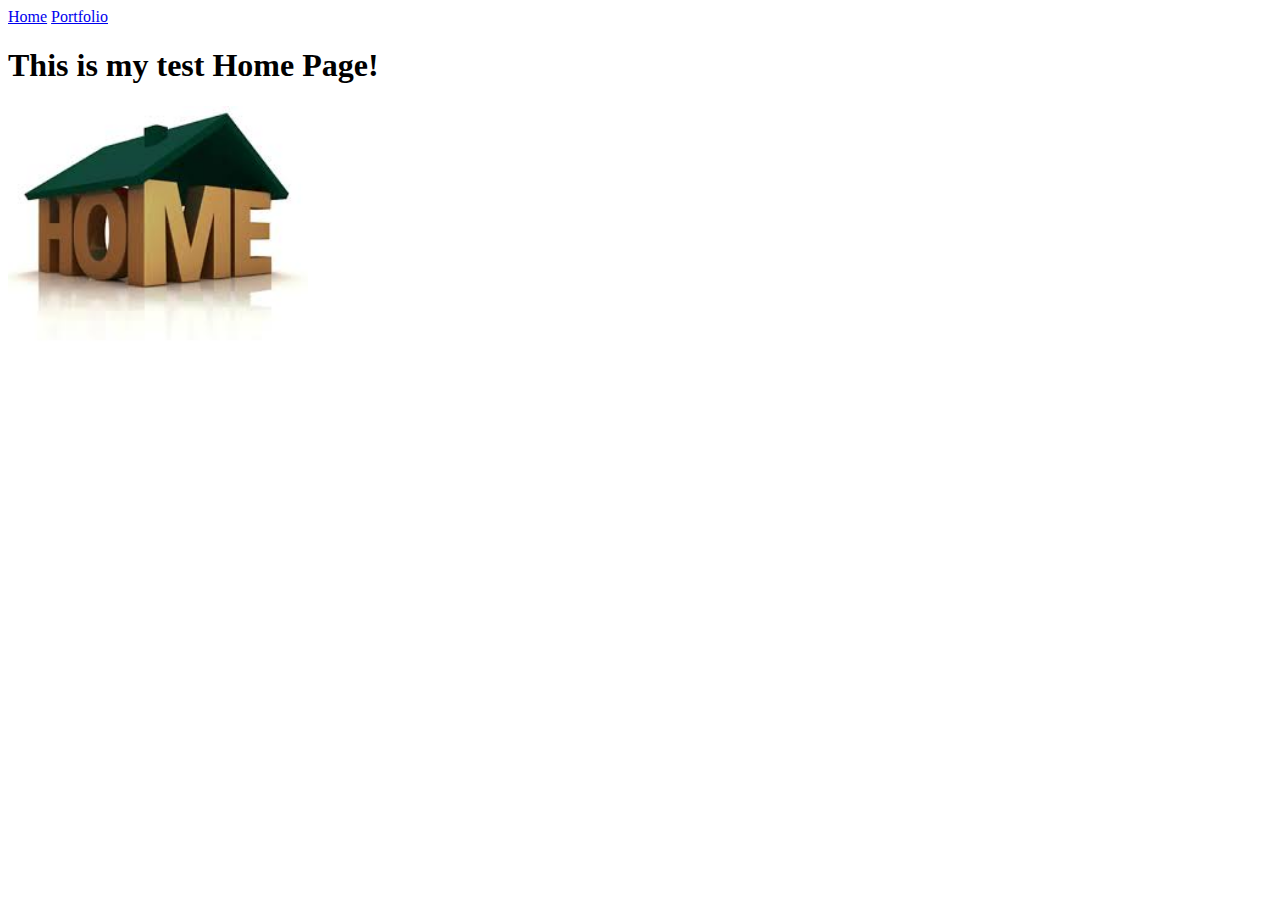
==== index.html @ 754420e7 "first commit" ====
<!doctype html>
<html lang="en">
<head>
<meta charset="utf-8">
<title>Home</title>
</head>
<body>
<a href="index.html">Home</a>
<a href="portfolio.html">Portfolio</a>
<h1>This is my test Home Page!</h1>
<img src="images/home.jpg" height="250">
</body>
</html>
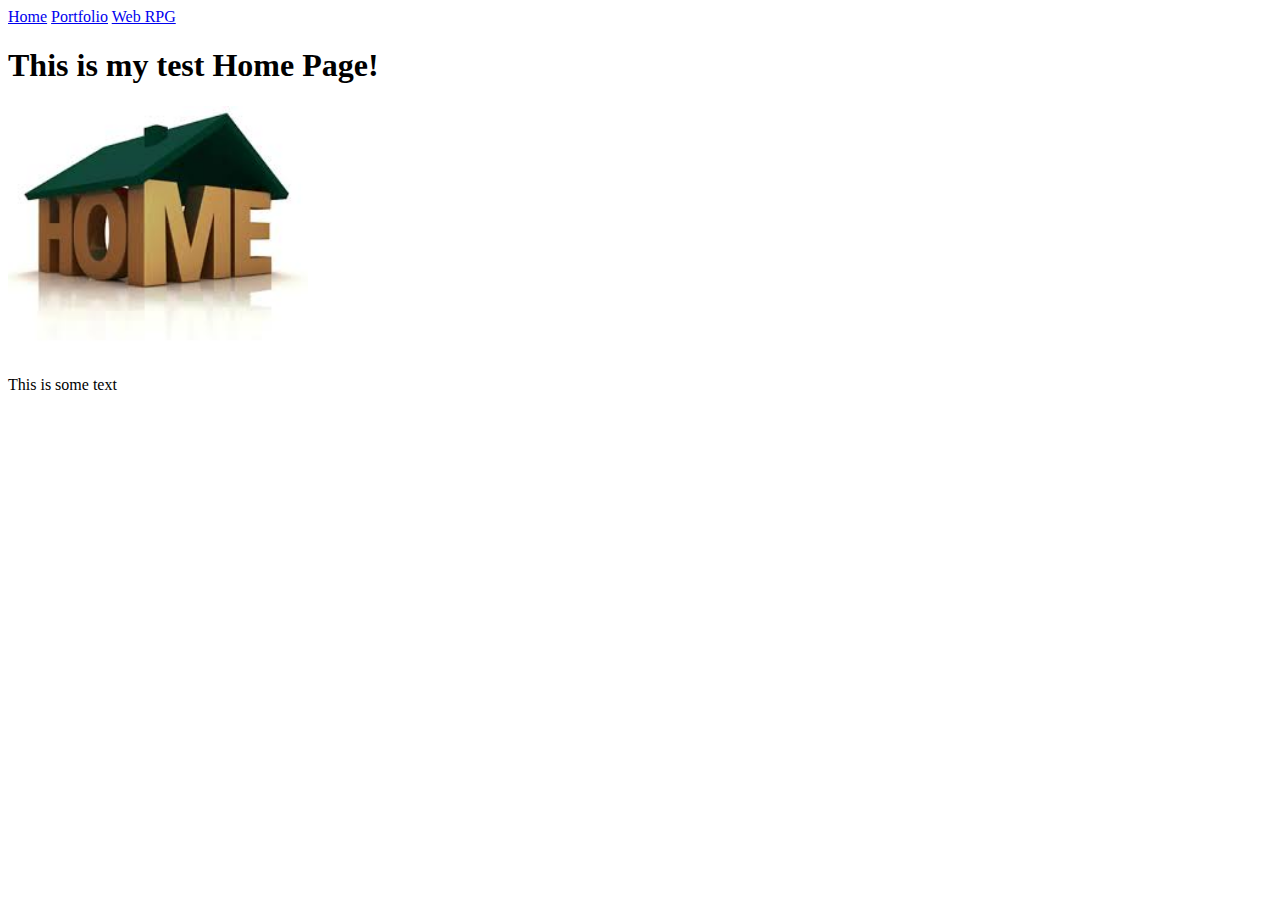
==== commit 2f2db0a9: "Toon to Pie, new version" ====
--- a/index.html
+++ b/index.html
@@ -2,12 +2,14 @@
 <html lang="en">
 <head>
 <meta charset="utf-8">
+</head>
 <title>Home</title>
-</head>
 <body>
 <a href="index.html">Home</a>
 <a href="portfolio.html">Portfolio</a>
+<a href="ToonWebRPG-master/public/index.html">Web RPG</a>
 <h1>This is my test Home Page!</h1>
 <img src="images/home.jpg" height="250">
+<p>This is some text</p>
 </body>
 </html>
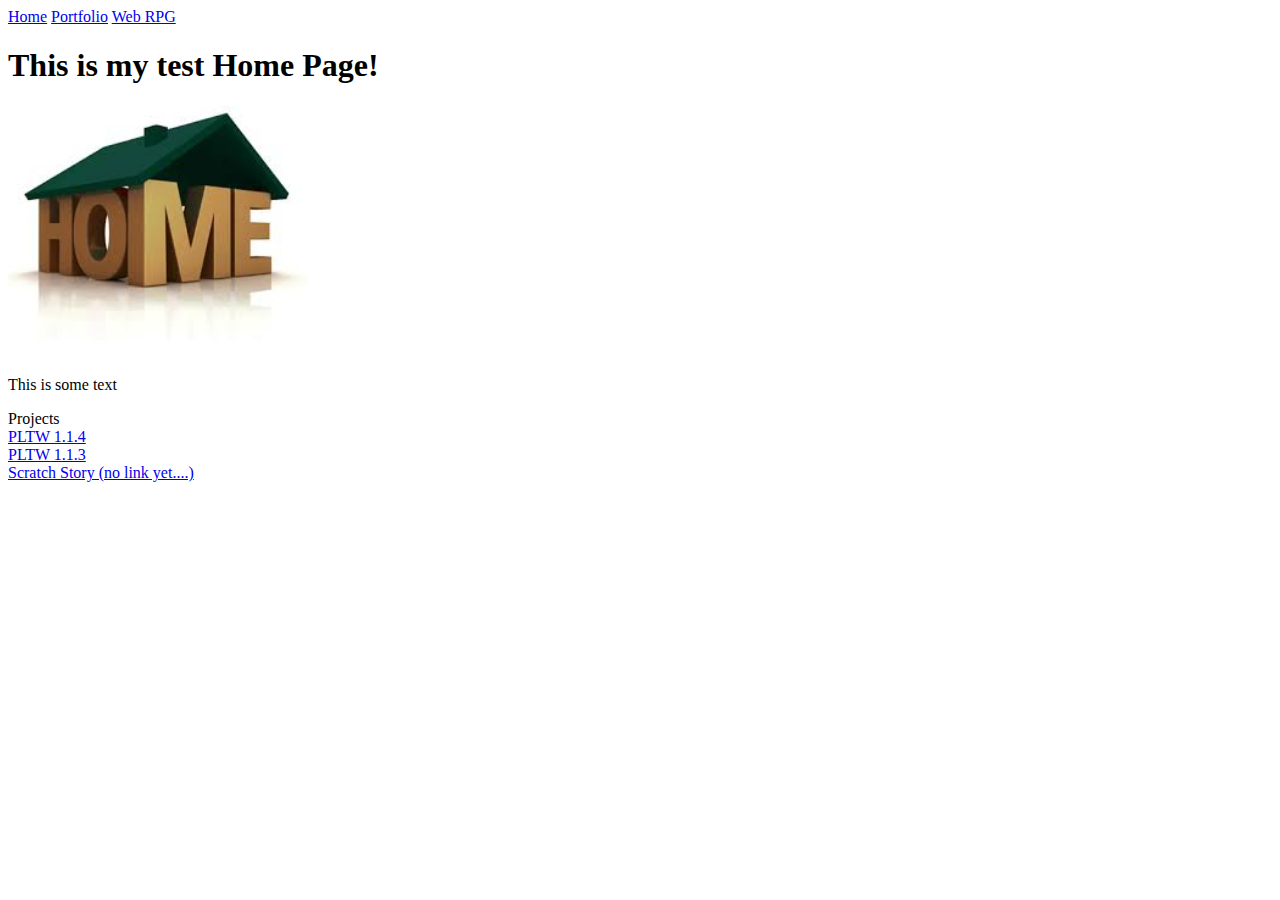
==== commit a1c80aba: "Added links to projects" ====
--- a/index.html
+++ b/index.html
@@ -7,9 +7,16 @@
 <body>
 <a href="index.html">Home</a>
 <a href="portfolio.html">Portfolio</a>
-<a href="ToonWebRPG-master/public/index.html">Web RPG</a>
+<a href="PieWebRPG-master/public/index.html">Web RPG</a>
 <h1>This is my test Home Page!</h1>
 <img src="images/home.jpg" height="250">
 <p>This is some text</p>
+	<div> Projects 
+		<div> </div><a href="https://scratch.mit.edu/projects/121058129/"> PLTW 1.1.4 </a>
+
+		<div> </div><a href="https://scratch.mit.edu/projects/120916027/"> PLTW 1.1.3 </a>
+		
+		<div>  </div><a href="index.html"> Scratch Story (no link yet....) </a>
+	</div>
 </body>
 </html>
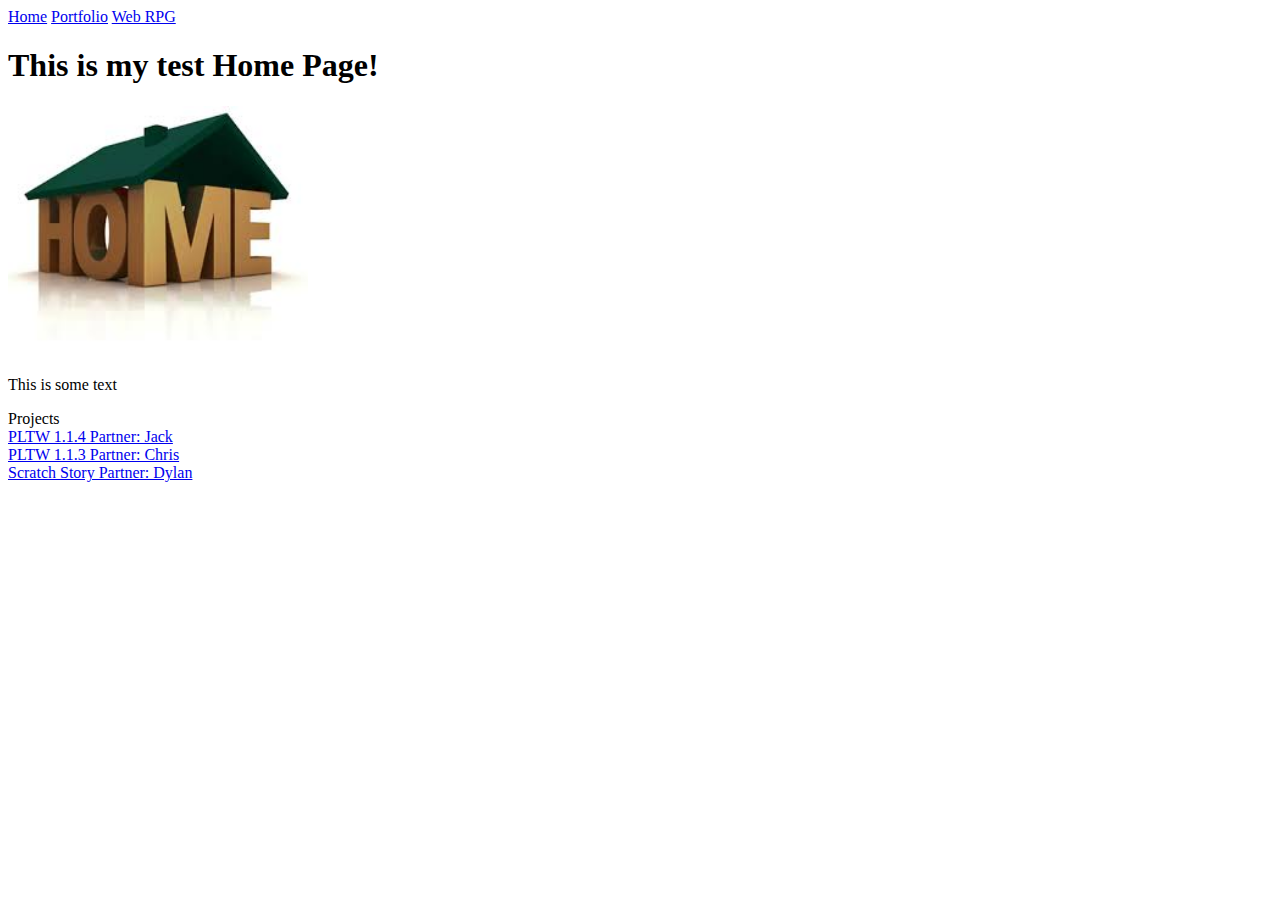
==== commit dc05081f: "Adding Partners and link to project" ====
--- a/index.html
+++ b/index.html
@@ -12,11 +12,11 @@
 <img src="images/home.jpg" height="250">
 <p>This is some text</p>
 	<div> Projects 
-		<div> </div><a href="https://scratch.mit.edu/projects/121058129/"> PLTW 1.1.4 </a>
+		<div> </div><a href="https://scratch.mit.edu/projects/121058129/"> PLTW 1.1.4 Partner: Jack</a>
 
-		<div> </div><a href="https://scratch.mit.edu/projects/120916027/"> PLTW 1.1.3 </a>
+		<div> </div><a href="https://scratch.mit.edu/projects/120916027/"> PLTW 1.1.3 Partner: Chris</a>
 		
-		<div>  </div><a href="index.html"> Scratch Story (no link yet....) </a>
+		<div>  </div><a href="https://scratch.mit.edu/projects/121362866/"> Scratch Story Partner: Dylan</a>
 	</div>
 </body>
 </html>
